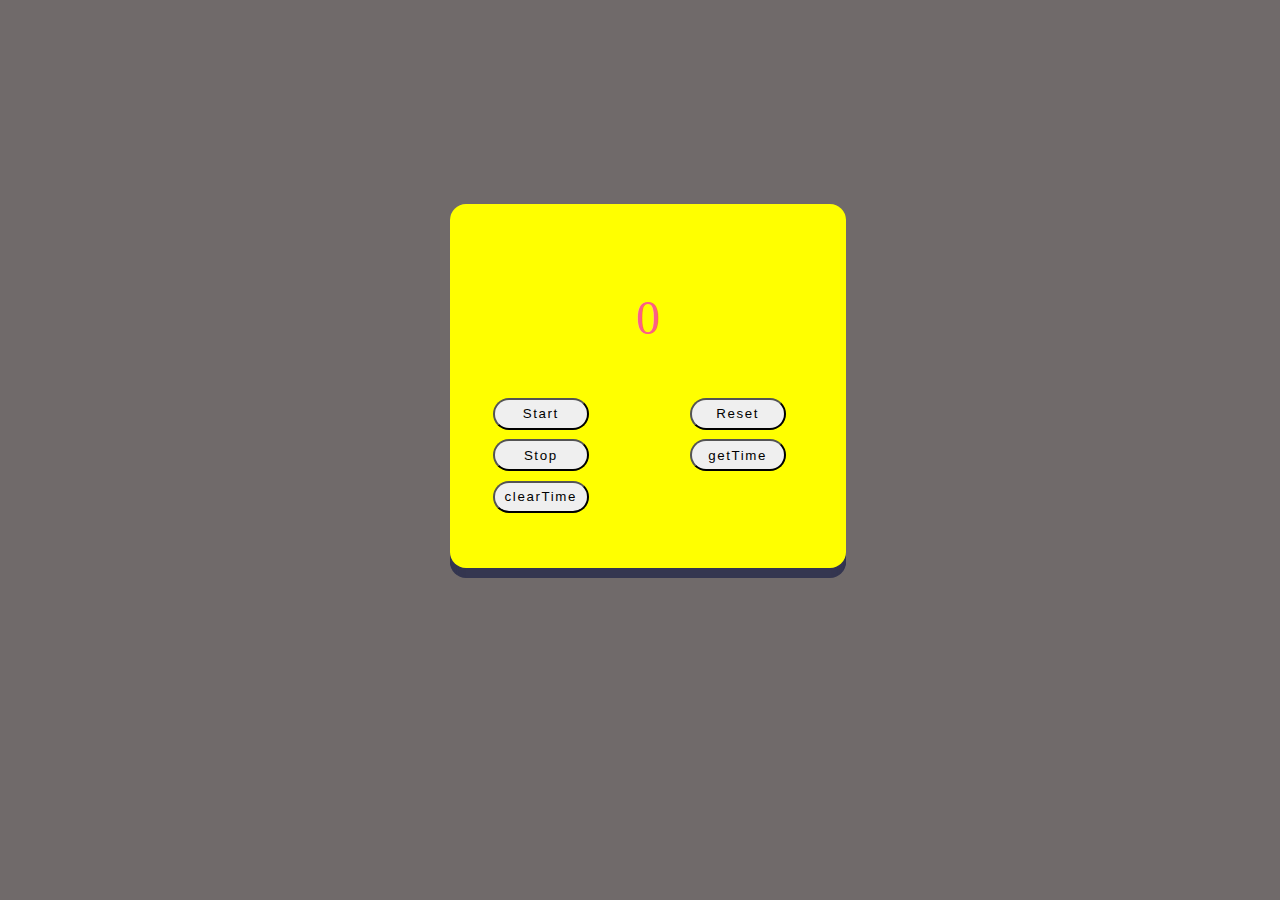
==== Stopwatch with Timer.html @ 0720bd8b "commit" ====
<!DOCTYPE html>
<html lang="en">
<head>
    <meta charset="UTF-8">
    <meta name="viewport" content="width=device-width, initial-scale=1.0">
    <title>Document</title>
    <style>
        body{
            margin-top: -5%;
            width:100%;
            height:100vh;
            display:flex;
            align-items: center;
            justify-content: center;
            background-color: #706a6a;
        }
        section{
            width: 20rem;
             height: 18rem;
            border:1rem;
            background:yellow;
            text-align: center;
            padding:  2.4rem;
            border-radius: 1rem;
            box-shadow: 0 1px 0px #343650, 0 2px 0px #343650, 0 3px 0px #343650,
    0 4px 0px #343650, 0 5px 0px #343650, 0 6px 0px #343650, 0 7px 0px #343650,
    0 8px 0px #343650, 0 9px 0px #343650, 0 10px 0px #343650;
        }
        p{
            font-size: 3rem;
            color: #fb6087;
        }
        .buttons{
            width:100%;
            display:grid;
            grid-template-columns: repeat(2,1fr);
            gap:0 2.4rem;
            /* margin-right: 13rem ;*/
        }
        button{
            width:6rem;
            height:2rem;
            border-radius: 10rem;
            margin:0.3rem;
            margin-right: 3.6rem;
            letter-spacing: 0.1rem;
            &:hover{
                color:white;
                /* box-shadow: inset 0 0 0 0.2rem #f5ee62; */
                background-color: black;
            }
        }
       
    </style>
</head>
<body>
    <section>
        <p id="countDown">0</p>
        <div class="buttons">
        <button class="start_btn">Start</button>
        <button class="reset_btn">Reset</button>
        <button class="stop_btn">Stop</button>
        <button class="time_btn">getTime</button>
        <button class="clear_btn">clearTime</button>
        </div>
        <div class="resetValue"></div>
    </section>
    <script>

    </script>
</body>
</html>
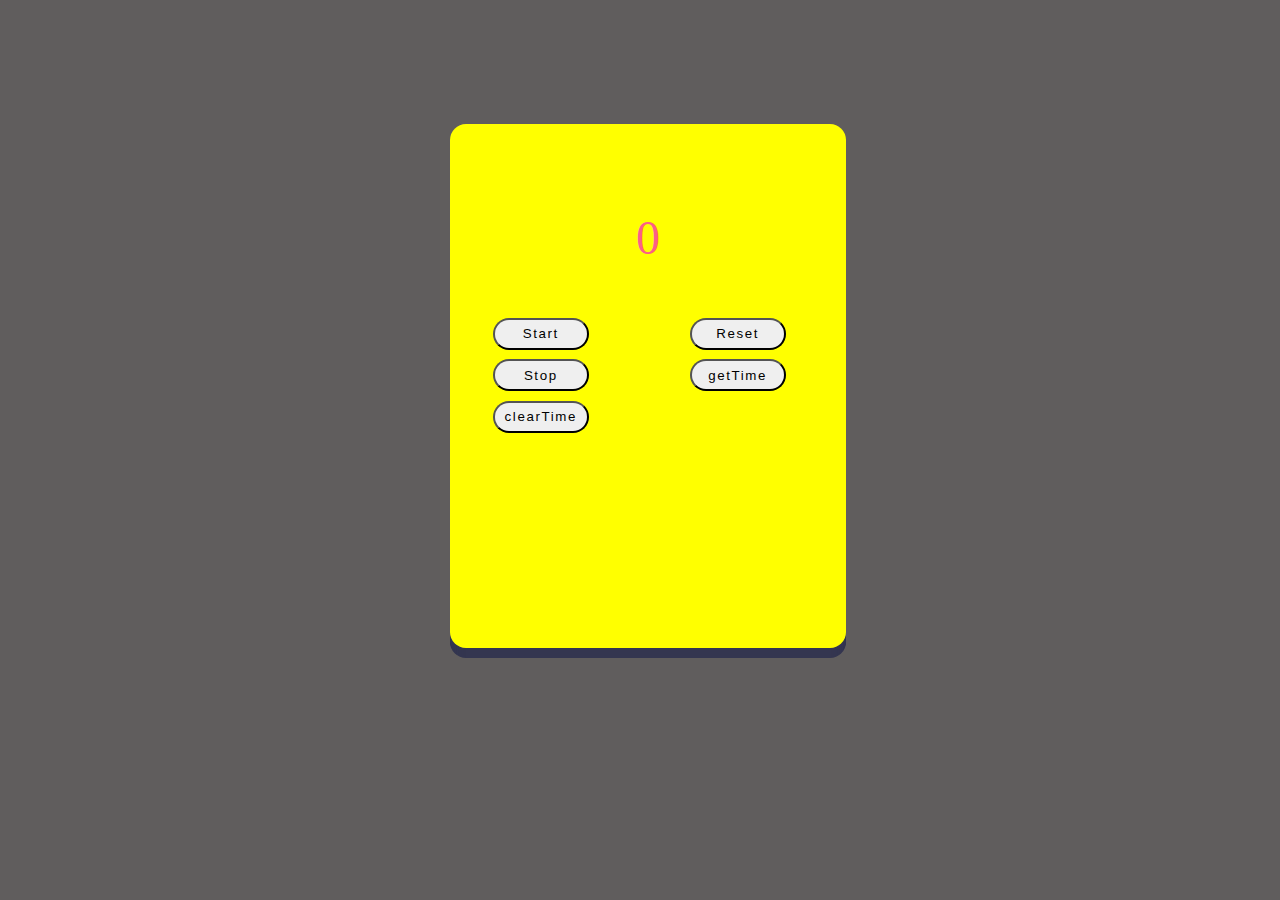
==== commit 5d388872: "commit" ====
--- a/Stopwatch with Timer.html
+++ b/Stopwatch with Timer.html
@@ -12,11 +12,11 @@
             display:flex;
             align-items: center;
             justify-content: center;
-            background-color: #706a6a;
+            background-color:rgb(96, 93, 93);
         }
         section{
             width: 20rem;
-             height: 18rem;
+             height: 28rem;
             border:1rem;
             background:yellow;
             text-align: center;
@@ -40,6 +40,7 @@
         button{
             width:6rem;
             height:2rem;
+            cursor: pointer;
             border-radius: 10rem;
             margin:0.3rem;
             margin-right: 3.6rem;
@@ -49,6 +50,11 @@
                 /* box-shadow: inset 0 0 0 0.2rem #f5ee62; */
                 background-color: black;
             }
+        }
+        .resetValue p{
+            font-size: 1.6rem;
+            margin-top: 0.6rem;
+            color:#fb6087;
         }
        
     </style>
@@ -66,7 +72,61 @@
         <div class="resetValue"></div>
     </section>
     <script>
+     const countDownElement = document.getElementById("countDown");
+     const resetValueElement=document.querySelector(".resetValue")
+   // Function to start the timer
+   let startCnt=0;
+   let intervalId;
+   const startTimer=()=>{
+     intervalId=setInterval(()=>{
+        let ans=startCnt++;
+        countDownElement.innerText=startCnt;
+    },1000);
 
-    </script>
+   }
+   //Function to stop the timer and show stop time
+const stopTimer=()=>{
+    clearInterval(intervalId);
+};
+
+
+   //Function to reset the timer
+const resetTimer=()=>{
+    startCnt=0;
+    countDownElement.innerText=startCnt;
+    clearInterval(intervalId);
+
+};
+
+
+
+   //Function to show stop time
+
+
+
+const showStopValue=()=>{
+    const newPara= document.createElement("p");
+    newPara.innerText=`The Stop Time ${startCnt} `;
+    resetValueElement.append(newPara);
+}
+
+   //Function to delete show stop time
+const clearTimeValue=()=>{
+    resetValueElement.innerHTML="";
+}
+   
+   // Event Handling
+document.querySelector(".start_btn").addEventListener("click",startTimer);
+
+
+document.querySelector(".reset_btn").addEventListener("click",resetTimer);
+
+document.querySelector(".stop_btn").addEventListener("click",stopTimer);
+
+document.querySelector(".time_btn").addEventListener("click",showStopValue);
+
+document.querySelector(".clear_btn").addEventListener("click",clearTimeValue);
+
+   </script>
 </body>
 </html>